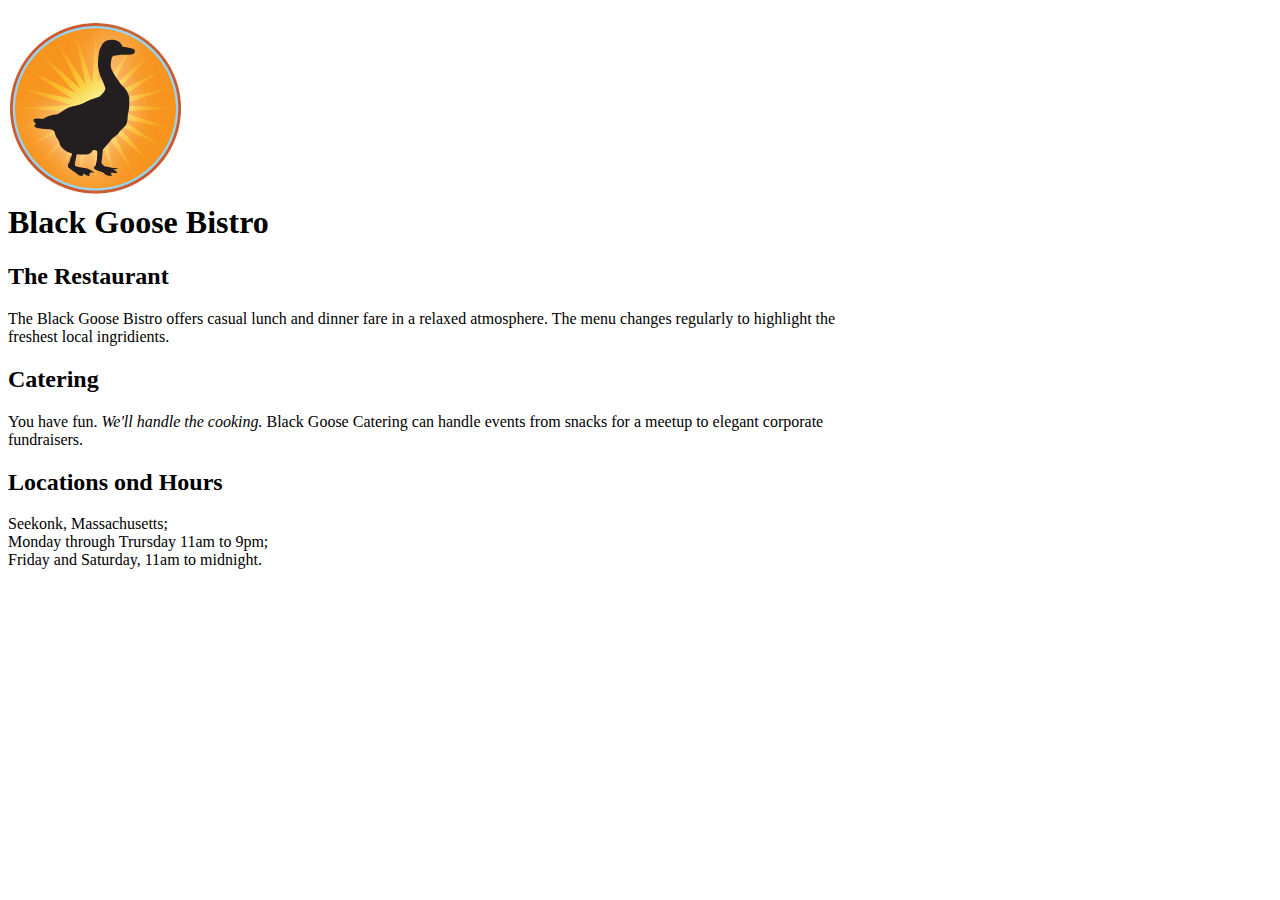
==== index.html @ 2bd48ea8 "Update index.html" ====
<!DOCTYPE html>
<html lang="en">
<head>
    <meta charset="UTF-8">
    <meta http-equiv="X-UA-Compatible" content="IE=edge">
    <meta name="viewport" content="width=device-width, initial-scale=1.0">
    <title>Black Goose Bistro</title>
</head>
<body>
<h1><img src = img/blackgoose.png><br>Black Goose Bistro</h1>
<h2>The Restaurant</h2>
    <p>
        The Black Goose Bistro offers casual lunch and dinner fare in
        a relaxed atmosphere. The menu changes regularly to highlight
        the<br> freshest local ingridients.
    </p>
<h2>Catering</h2>
    <p>
        You have fun. <em>We'll handle the cooking.</em> Black Goose Catering
        can handle events from snacks for a meetup to elegant
        corporate<br> fundraisers.
    </p>
<h2>Locations ond Hours</h2>
    <p>
        Seekonk, Massachusetts;<br>
        Monday through Trursday 11am to 9pm;<br>Friday and Saturday,
        11am to midnight.
    </p>
</body>
</html>
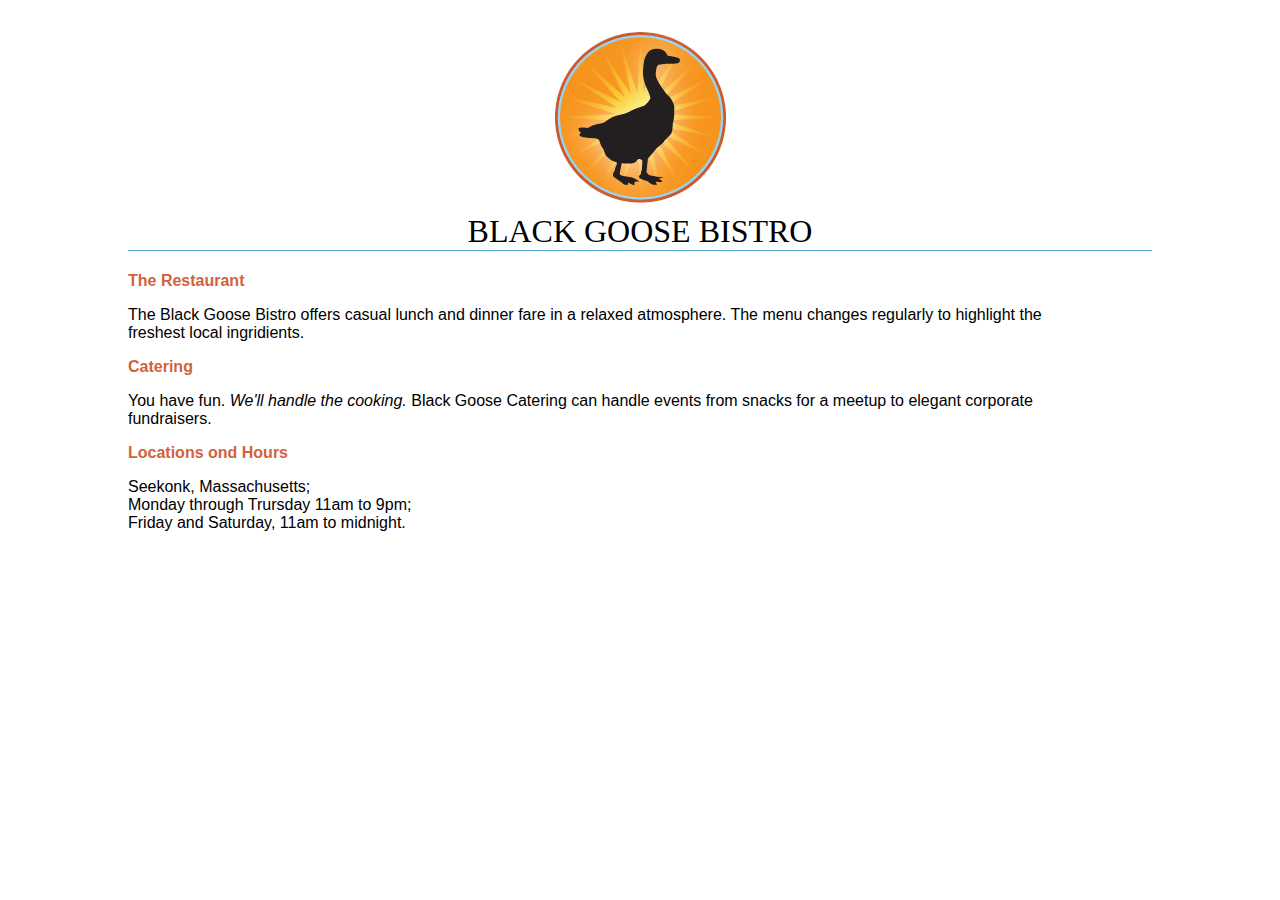
==== commit 446fe551: "изменен базовый стиль" ====
--- a/index.html
+++ b/index.html
@@ -5,6 +5,7 @@
     <meta http-equiv="X-UA-Compatible" content="IE=edge">
     <meta name="viewport" content="width=device-width, initial-scale=1.0">
     <title>Black Goose Bistro</title>
+    <link rel="stylesheet" href="css/style.css">
 </head>
 <body>
 <h1><img src = img/blackgoose.png><br>Black Goose Bistro</h1>
--- a/css/style.css
+++ b/css/style.css
@@ -0,0 +1,19 @@
+body {
+    background-color: faf2e4;
+    margin: 0 10%;
+    font-family: sans-serif;
+}
+
+h1 {
+    text-align: center;
+    font-family: serif;
+    font-weight: normal;
+    text-transform: uppercase;
+    border-bottom: 1px solid #57b1dc;
+    margin-top: 30px;
+}
+
+h2 {
+    color: #d1633c;
+    font-size: 1em;
+}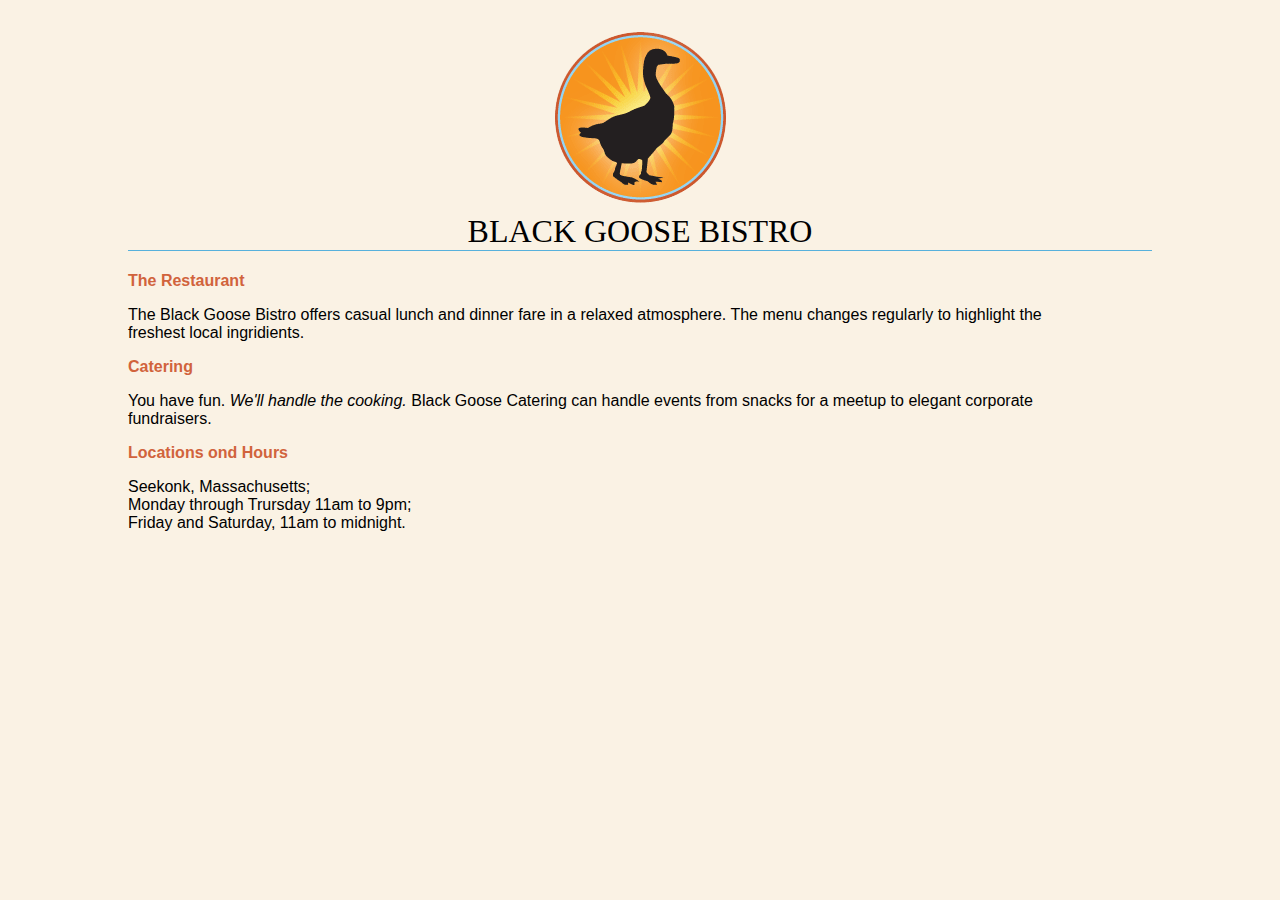
==== commit 30fdf23b: "Обновление и исправление" ====
--- a/index.html
+++ b/index.html
@@ -8,7 +8,7 @@
     <link rel="stylesheet" href="css/style.css">
 </head>
 <body>
-<h1><img src = img/blackgoose.png><br>Black Goose Bistro</h1>
+<h1><img src = img/blackgoose.png alt="изображение черного гуся"><br>Black Goose Bistro</h1>
 <h2>The Restaurant</h2>
     <p>
         The Black Goose Bistro offers casual lunch and dinner fare in
--- a/css/style.css
+++ b/css/style.css
@@ -1,5 +1,5 @@
 body {
-    background-color: faf2e4;
+    background-color: #faf2e4;
     margin: 0 10%;
     font-family: sans-serif;
 }
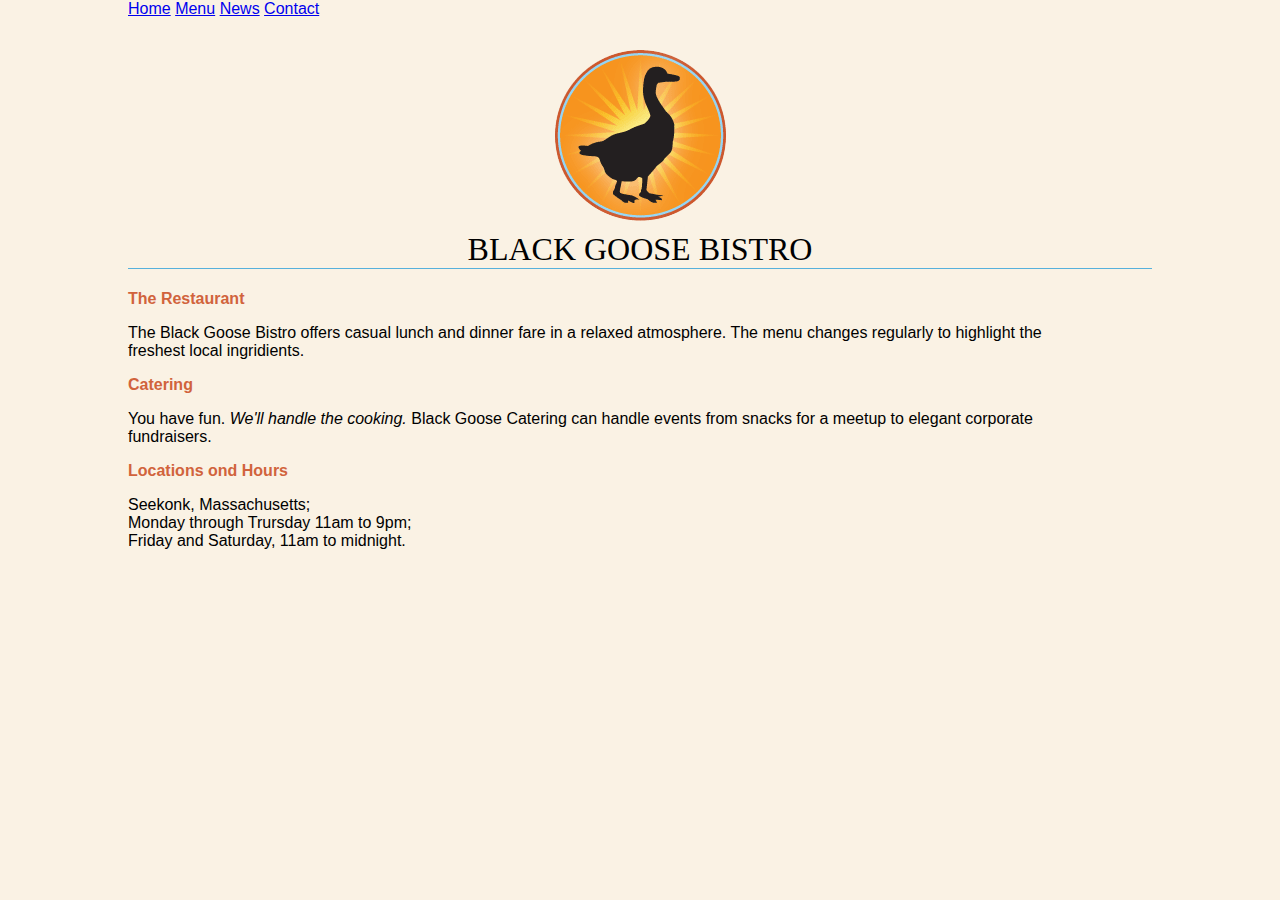
==== commit 8e3846e3: "Добвлен контент на стриницу новостей" ====
--- a/index.html
+++ b/index.html
@@ -1,31 +1,42 @@
 <!DOCTYPE html>
 <html lang="en">
-<head>
-    <meta charset="UTF-8">
-    <meta http-equiv="X-UA-Compatible" content="IE=edge">
-    <meta name="viewport" content="width=device-width, initial-scale=1.0">
+  <head>
+    <meta charset="UTF-8" />
+    <meta http-equiv="X-UA-Compatible" content="IE=edge" />
+    <meta name="viewport" content="width=device-width, initial-scale=1.0" />
     <title>Black Goose Bistro</title>
-    <link rel="stylesheet" href="css/style.css">
-</head>
-<body>
-<h1><img src = img/blackgoose.png alt="изображение черного гуся"><br>Black Goose Bistro</h1>
-<h2>The Restaurant</h2>
+    <link rel="stylesheet" href="css/style.css" />
+  </head>
+  <body>
+    <header>
+      <nav>
+        <a href="index.html">Home</a>
+        <a href="pages/recipes.html">Menu</a>
+        <a href="pages/news.html">News</a>
+        <a href="pages/contact.html">Contact</a>
+      </nav>
+    <h1>
+      <img src = img/blackgoose.png alt="изображение черного гуся"><br />Black
+      Goose Bistro
+    </h1>
+  </header>
+    <h2>The Restaurant</h2>
     <p>
-        The Black Goose Bistro offers casual lunch and dinner fare in
-        a relaxed atmosphere. The menu changes regularly to highlight
-        the<br> freshest local ingridients.
+      The Black Goose Bistro offers casual lunch and dinner fare in a relaxed
+      atmosphere. The menu changes regularly to highlight the<br />
+      freshest local ingridients.
     </p>
-<h2>Catering</h2>
+    <h2>Catering</h2>
     <p>
-        You have fun. <em>We'll handle the cooking.</em> Black Goose Catering
-        can handle events from snacks for a meetup to elegant
-        corporate<br> fundraisers.
+      You have fun. <em>We'll handle the cooking.</em> Black Goose Catering can
+      handle events from snacks for a meetup to elegant corporate<br />
+      fundraisers.
     </p>
-<h2>Locations ond Hours</h2>
+    <h2>Locations ond Hours</h2>
     <p>
-        Seekonk, Massachusetts;<br>
-        Monday through Trursday 11am to 9pm;<br>Friday and Saturday,
-        11am to midnight.
+      Seekonk, Massachusetts;<br />
+      Monday through Trursday 11am to 9pm;<br />Friday and Saturday, 11am to
+      midnight.
     </p>
-</body>
-</html>+  </body>
+</html>
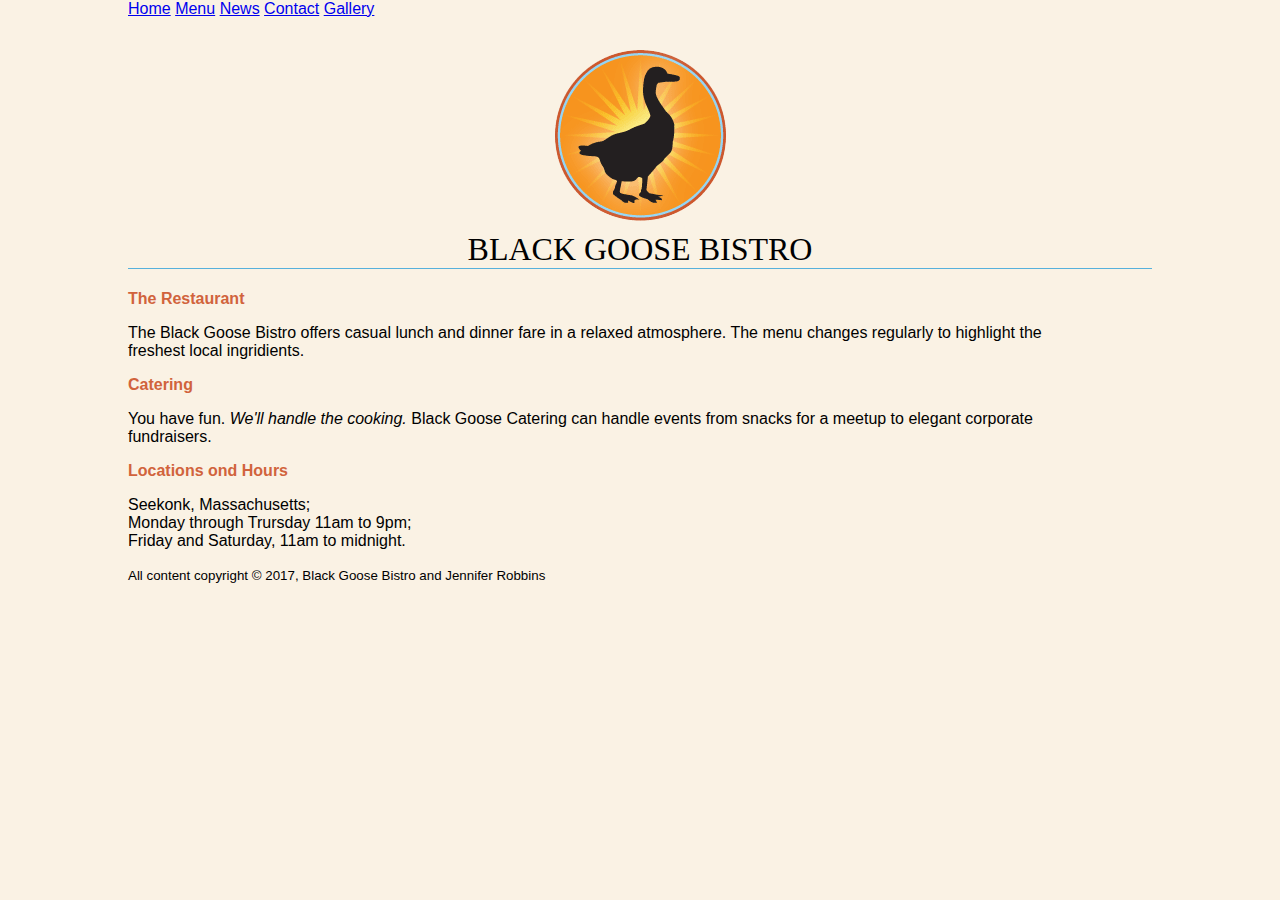
==== commit f7c83e78: "добавлена страница "галерея"" ====
--- a/index.html
+++ b/index.html
@@ -14,6 +14,7 @@
         <a href="pages/recipes.html">Menu</a>
         <a href="pages/news.html">News</a>
         <a href="pages/contact.html">Contact</a>
+        <a href="pages/gallery.html">Gallery</a>
       </nav>
     <h1>
       <img src = img/blackgoose.png alt="изображение черного гуся"><br />Black
@@ -38,5 +39,8 @@
       Monday through Trursday 11am to 9pm;<br />Friday and Saturday, 11am to
       midnight.
     </p>
+    <p>
+      <small>All content copyright &copy; 2017, Black Goose Bistro and Jennifer Robbins</small>
+    </p>
   </body>
 </html>
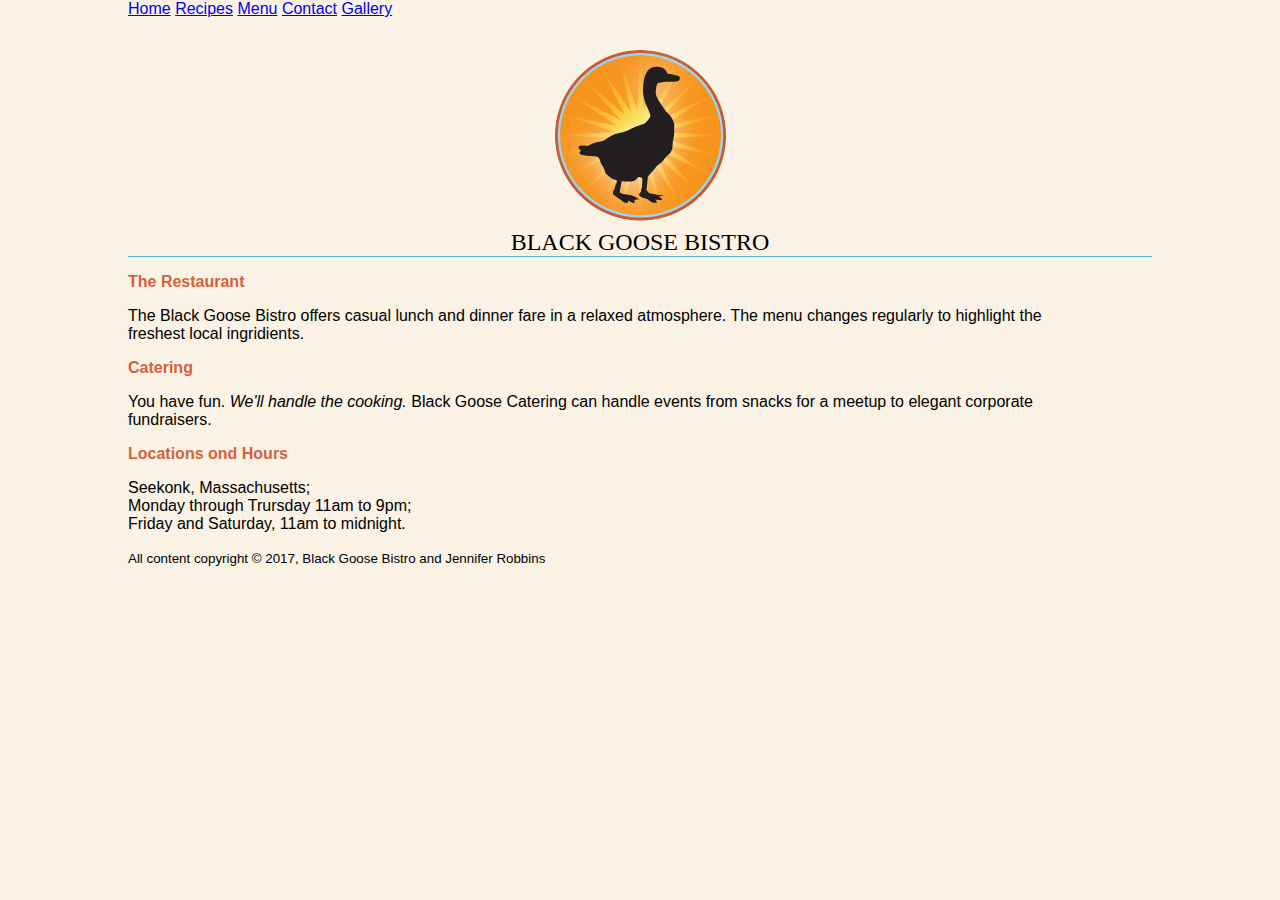
==== commit b147eda5: "Обновление ссылок" ====
--- a/index.html
+++ b/index.html
@@ -11,16 +11,16 @@
     <header>
       <nav>
         <a href="index.html">Home</a>
-        <a href="pages/recipes.html">Menu</a>
-        <a href="pages/news.html">News</a>
+        <a href="pages/recipes.html">Recipes</a>
+        <a href="pages/menu.html">Menu</a>
         <a href="pages/contact.html">Contact</a>
         <a href="pages/gallery.html">Gallery</a>
       </nav>
-    <h1>
-      <img src = img/blackgoose.png alt="изображение черного гуся"><br />Black
-      Goose Bistro
-    </h1>
-  </header>
+      <h1>
+        <img src = img/blackgoose.png alt="изображение черного гуся"><br />Black
+        Goose Bistro
+      </h1>
+    </header>
     <h2>The Restaurant</h2>
     <p>
       The Black Goose Bistro offers casual lunch and dinner fare in a relaxed
@@ -40,7 +40,10 @@
       midnight.
     </p>
     <p>
-      <small>All content copyright &copy; 2017, Black Goose Bistro and Jennifer Robbins</small>
+      <small
+        >All content copyright &copy; 2017, Black Goose Bistro and Jennifer
+        Robbins</small
+      >
     </p>
   </body>
 </html>
--- a/css/style.css
+++ b/css/style.css
@@ -1,19 +1,21 @@
 body {
-    background-color: #faf2e4;
-    margin: 0 10%;
-    font-family: sans-serif;
+  background-color: #faf2e4;
+  margin: 0 10%;
+  font-family: Verdana, sans-serif;
+  font-size: 100%;
 }
 
 h1 {
-    text-align: center;
-    font-family: serif;
-    font-weight: normal;
-    text-transform: uppercase;
-    border-bottom: 1px solid #57b1dc;
-    margin-top: 30px;
+  text-align: center;
+  font-family: serif;
+  font-weight: normal;
+  font-size: 1.5em;
+  text-transform: uppercase;
+  border-bottom: 1px solid #57b1dc;
+  margin-top: 30px;
 }
 
 h2 {
-    color: #d1633c;
-    font-size: 1em;
-}+  color: #d1633c;
+  font-size: 1em;
+}
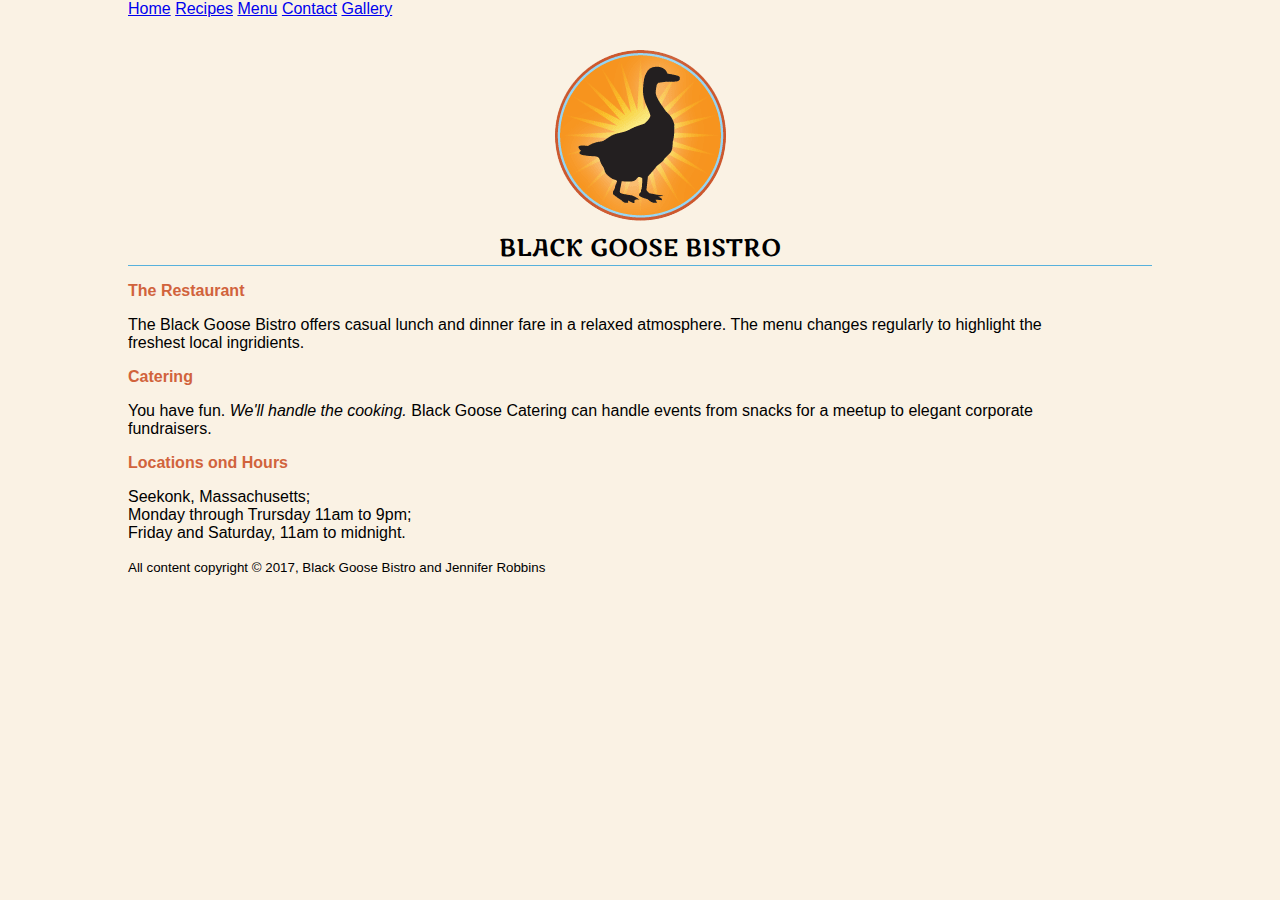
==== commit 169f2dc2: "Измененение шрифта H1" ====
--- a/index.html
+++ b/index.html
@@ -5,6 +5,7 @@
     <meta http-equiv="X-UA-Compatible" content="IE=edge" />
     <meta name="viewport" content="width=device-width, initial-scale=1.0" />
     <title>Black Goose Bistro</title>
+    <link rel="stylesheet" href="css/fonts.css" />
     <link rel="stylesheet" href="css/style.css" />
   </head>
   <body>
--- a/css/fonts.css
+++ b/css/fonts.css
@@ -0,0 +1,4 @@
+@font-face {
+    font-family: Marko One;
+    src: url(../fonts/MarkoOne-Regular.ttf);
+}--- a/css/style.css
+++ b/css/style.css
@@ -7,9 +7,9 @@
 
 h1 {
   text-align: center;
-  font-family: serif;
+  font-family: Marko One;
   font-weight: normal;
-  font-size: 1.5em;
+  font-size: 150%;
   text-transform: uppercase;
   border-bottom: 1px solid #57b1dc;
   margin-top: 30px;
